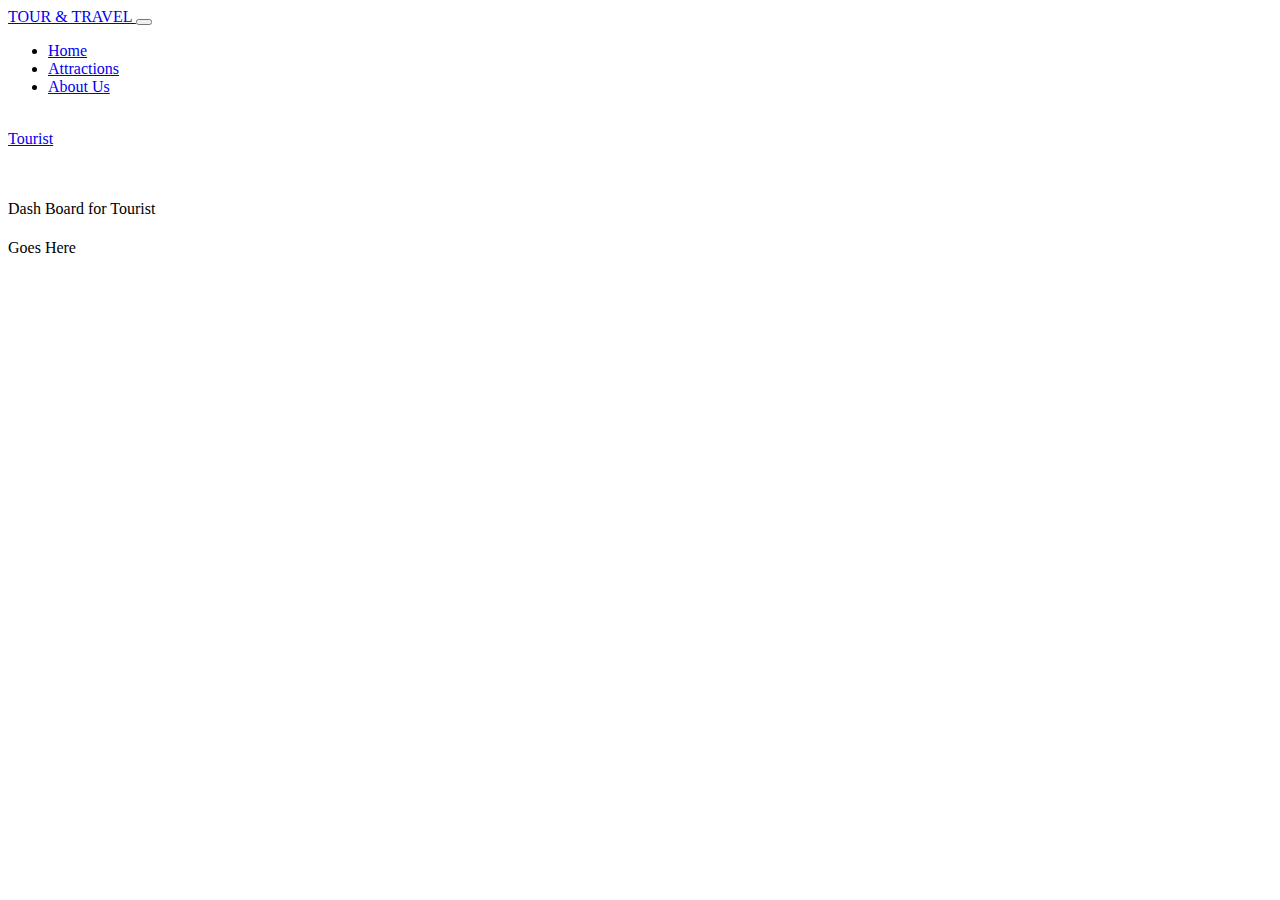
==== src/main/resources/templates/Dashboard.html @ aa94100a "commit without security" ====
<!DOCTYPE html>
<html xmlns="http://www.w3.org/1999/xhtml"
      xmlns:th="http://www.thymeleaf.org">
<head>
    <meta charset="UTF-8">
    <title>Login</title>
    <link rel="stylesheet" th:href="@{/css/bootstrap.css}"/>
    <link rel="stylesheet" th:href="@{/css/font_awsome/all.css}"/>
    <link rel="stylesheet" th:href="@{/css/style.css}"/>

</head>
<body>

<header>
    <nav class="navbar navbar-expand-lg navbar-light">
        <a href="#" class="navbar-brand ml-3">TOUR & TRAVEL </a>
        <button class="navbar-toggler" type="button" data-toggle="collapse" data-target="#navbarMenu" aria-controls="navbarMenu"
                aria-expanded="false" aria-label="Toggle Navigation">
            <span class="navbar-toggler-icon"></span>
        </button>

        <div class="navbar-collapse"></div>
        <div class="navbar-collapse  collapse" id="navbarMenu">
            <ul class="navbar-nav mr-auto" >
                <li class="nav-item ">
                    <a href="/" class="nav-link ">Home</a>
                </li>

                <li class="nav-item ">
                    <a href="#" class="nav-link">Attractions</a>
                </li>

                <li class="nav-item ">
                    <a href="#" class="nav-link">About Us</a>
                </li>
            </ul>

            <div class="my-2 my-lg-0">
            <b><a href="#" th:text="${users.getUserName()}"></a><br></b>
            <a href="#"> Tourist </a>
            </div>
        </div>
    </nav>
</header>
<div class="row">

</div>
<br><br>



<p>Dash Board for Tourist</p>
<h1 th:text="${users.getFirstName().toUpperCase()}" ></h1>
<h1 th:text="${users.getLastName().toUpperCase()}" ></h1>
<p>Goes Here</p>


</body>
</html>
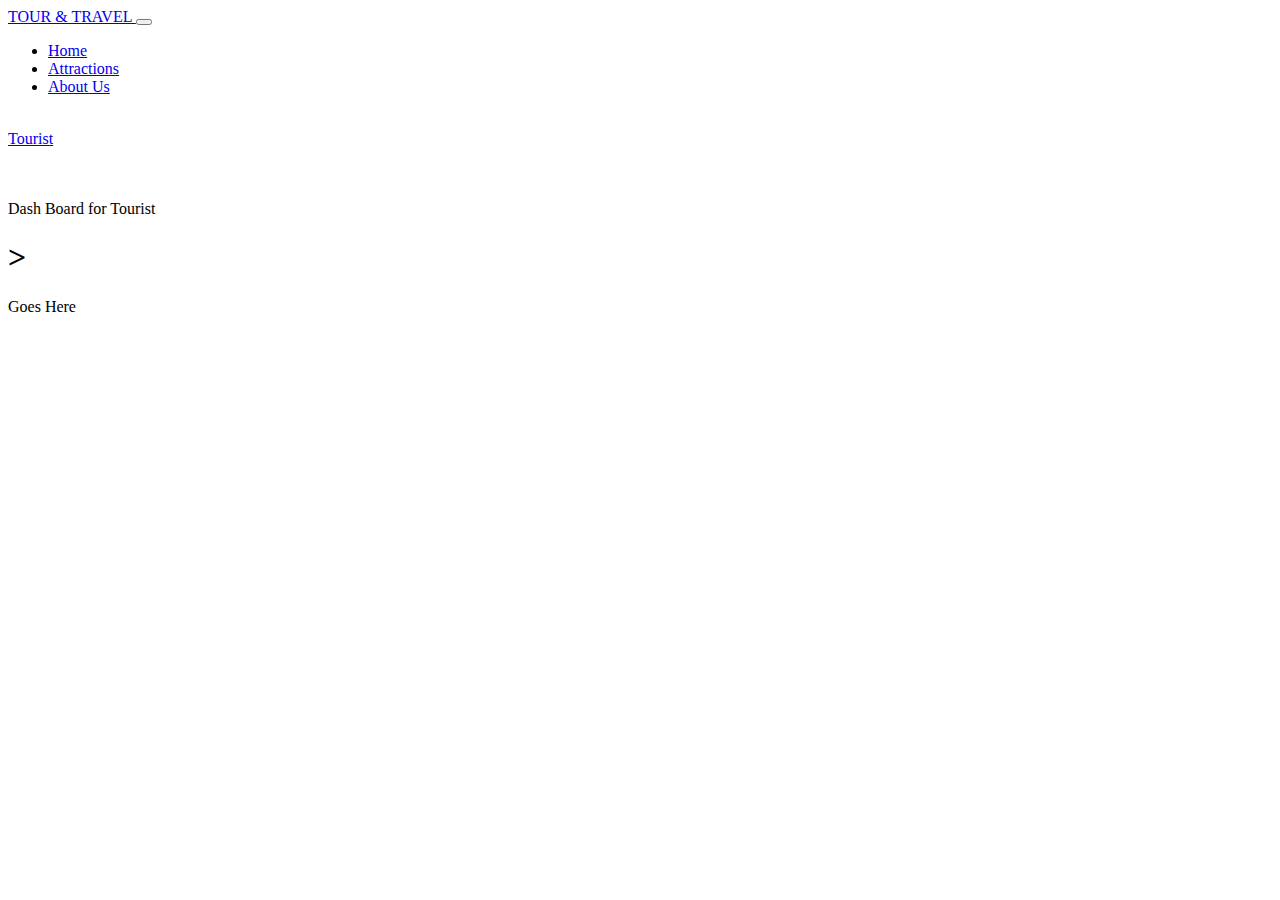
==== commit 65b5cf47: "Commit with Controllers Test" ====
--- a/src/main/resources/templates/Dashboard.html
+++ b/src/main/resources/templates/Dashboard.html
@@ -36,7 +36,7 @@
             </ul>
 
             <div class="my-2 my-lg-0">
-            <b><a href="#" th:text="${users.getUserName()}"></a><br></b>
+            <b><a href="#"> <!--th:text="${users.getUserName()}"--></a><br></b>
             <a href="#"> Tourist </a>
             </div>
         </div>
@@ -50,8 +50,8 @@
 
 
 <p>Dash Board for Tourist</p>
-<h1 th:text="${users.getFirstName().toUpperCase()}" ></h1>
-<h1 th:text="${users.getLastName().toUpperCase()}" ></h1>
+<h1> <!--th:text="${users.getFirstName().toUpperCase()}"--> ></h1>
+<h1> <!--th:text="${users.getLastName().toUpperCase()}" --></h1>
 <p>Goes Here</p>
 
 
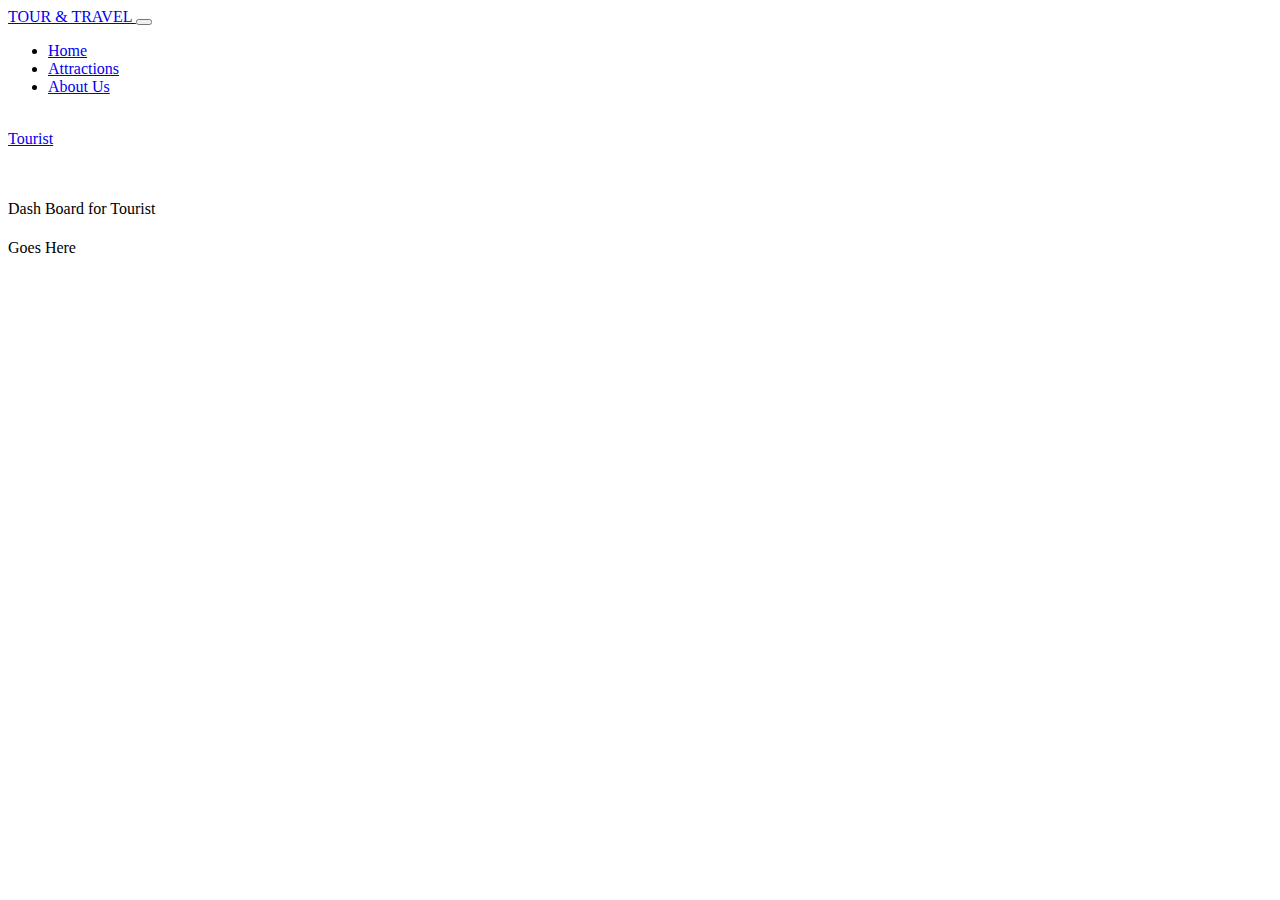
==== commit 4c6c2a5c: "Commit with With New Roles" ====
--- a/src/main/resources/templates/Dashboard.html
+++ b/src/main/resources/templates/Dashboard.html
@@ -3,7 +3,7 @@
       xmlns:th="http://www.thymeleaf.org">
 <head>
     <meta charset="UTF-8">
-    <title>Login</title>
+    <title>Tourist Dashboard</title>
     <link rel="stylesheet" th:href="@{/css/bootstrap.css}"/>
     <link rel="stylesheet" th:href="@{/css/font_awsome/all.css}"/>
     <link rel="stylesheet" th:href="@{/css/style.css}"/>
@@ -50,7 +50,7 @@
 
 
 <p>Dash Board for Tourist</p>
-<h1> <!--th:text="${users.getFirstName().toUpperCase()}"--> ></h1>
+<h1> <!--th:text="${users.getFirstName().toUpperCase()}" >--></h1>
 <h1> <!--th:text="${users.getLastName().toUpperCase()}" --></h1>
 <p>Goes Here</p>
 
